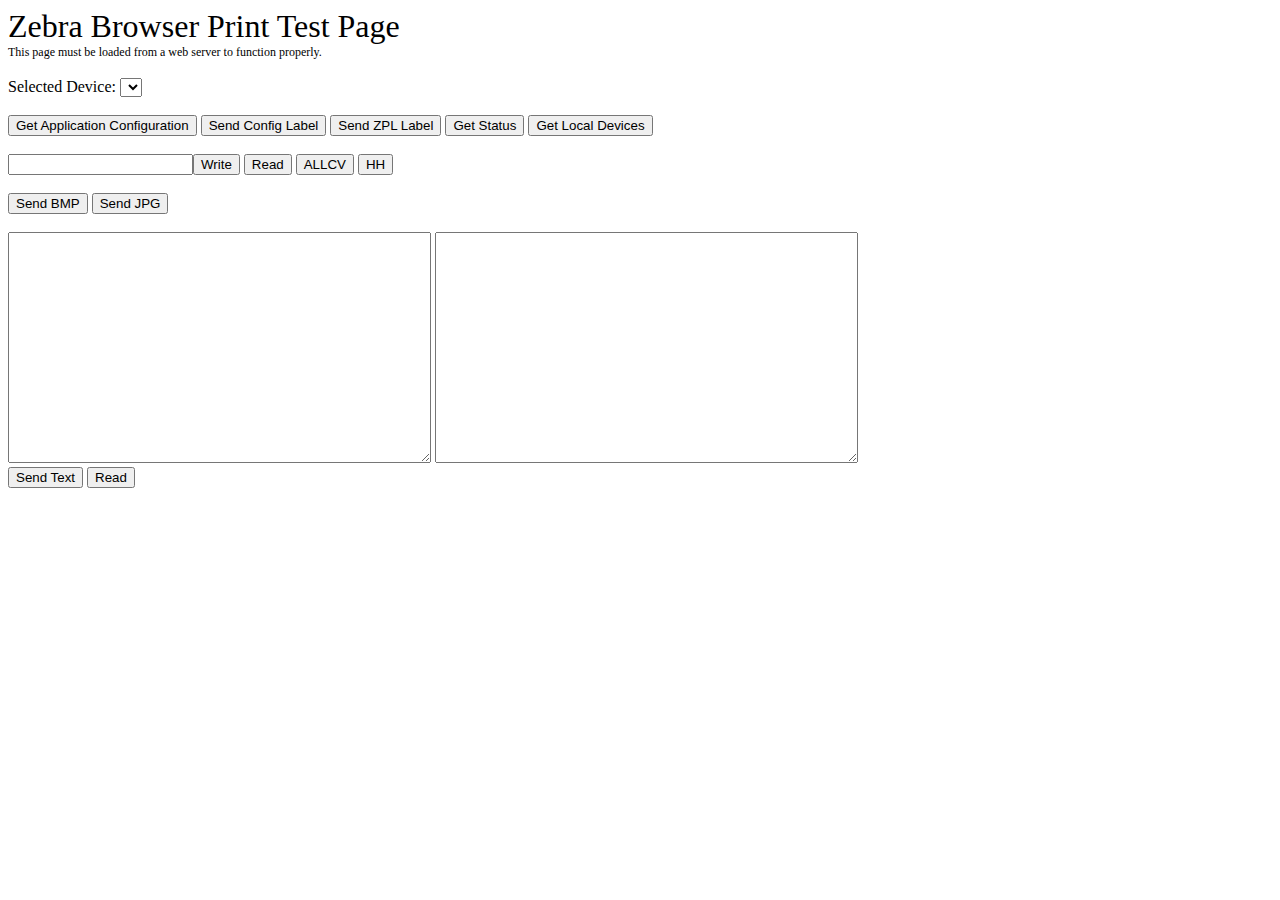
==== index.html @ 05be9f1d "Update index.html" ====
<html>
<meta http-equiv="X-UA-Compatible" content="IE=edge"/>
<head>
<script type="text/javascript" src="../BrowserPrint-2.0.0.75.min.js"></script>
<script type="text/javascript">
var allcvctr = 0;
var selected_device;
var devices = [];
function setup()
{
	//Get the default device from the application as a first step. Discovery takes longer to complete.
	BrowserPrint.getDefaultDevice("printer", function(device)
			{
		
				//Add device to list of devices and to html select element
				selected_device = device;
				devices.push(device);
				var html_select = document.getElementById("selected_device");
				var option = document.createElement("option");
				option.text = device.name;
				html_select.add(option);
				
				//Discover any other devices available to the application
				BrowserPrint.getLocalDevices(function(device_list){
					for(var i = 0; i < device_list.length; i++)
					{
						//Add device to list of devices and to html select element
						var device = device_list[i];
						if(!selected_device || device.uid != selected_device.uid)
						{
							devices.push(device);
							var option = document.createElement("option");
							option.text = device.name;
							option.value = device.uid;
							html_select.add(option);
						}
					}
					
				}, function(){alert("Error getting local devices")},"printer");
				
			}, function(error){
				alert(error);
			})
}
function getConfig(){
	BrowserPrint.getApplicationConfiguration(function(config){
		alert(JSON.stringify(config))
	}, function(error){
		alert(JSON.stringify(new BrowserPrint.ApplicationConfiguration()));
	})
}

function writeToSelectedPrinter(dataToWrite)
{
	selected_device.send(dataToWrite, undefined, errorCallback);
}
var readCallback = function(readData) {
	if(readData === undefined || readData === null || readData === "")
	{
		alert("No Response from Device/ No Response Needed/ Response Completed");
	}
	else
	{
		var x = document.getElementById('read_text2').value
		document.getElementById('read_text2').value = x + readData;
	}
	
}
var errorCallback = function(errorMessage){
	alert("Error: " + errorMessage);	
}
var mCallback = function(readData) {
	if(readData === undefined || readData === null || readData === "")
	{
		alert("No Response from Device");
	}
	else if(readData.includes('""'))
	{
		var x = document.getElementById('read_text2').value
		document.getElementById('read_text2').value = x + readData;
		alert("ALLCV complete")
	}
	else
	{
		var x = document.getElementById('read_text2').value
		document.getElementById('read_text2').value = x + readData;
		setTimeout(readm,3000);
	}
}
var hhCallback = function(readData) {
	if(readData === undefined || readData === null || readData === "")
	{
		alert("No Response from Device/ No Response Needed/ Response Completed");
	}
	else
	{
		var x = document.getElementById('read_text2').value
		document.getElementById('read_text2').value = x + readData;
		readm2();
	}
}


function readFromSelectedPrinter()
{

	selected_device.read(readCallback, errorCallback);
	
}
function getDeviceCallback(deviceList)
{
	alert("Devices: \n" + JSON.stringify(deviceList, null, 4))
}

function getallcv()
{
	selected_device.send("! U1 getvar \"allcv\" \r\n", undefined, errorCallback);
	setTimeout(readm,3000);
}
function getHH()
{
	selected_device.send("~CC^^XA^HH^XZ", undefined, errorCallback);
	readm2();
}

function readm()
{
	selected_device.read(mCallback, errorCallback);
}
function readm2()
{
	selected_device.read(hhCallback, errorCallback);
}

function sendImage(imageUrl)
{
	url = "https://rocky289.github.io/" + imageUrl;
	selected_device.sendUrl(url, undefined, errorCallback)
}
function sendImageHttp(imageUrl)
{
	url = window.location.href.substring(0, window.location.href.lastIndexOf("/"));
	url = url + "/" + imageUrl;
	url = url.replace("https", "http");
	selected_device.sendUrl(url, undefined, errorCallback)
}
function onDeviceSelected(selected)
{
	for(var i = 0; i < devices.length; ++i){
		if(selected.value == devices[i].uid)
		{
			selected_device = devices[i];
			return;
		}
	}
}
window.onload = setup;
</script>
</head>
<body>

<span style="padding-right:50px; font-size:200%">Zebra Browser Print Test Page</span><br/>
<span style="font-size:75%">This page must be loaded from a web server to function properly.</span><br><br>
Selected Device: <select id="selected_device" onchange=onDeviceSelected(this);></select> <!--  <input type="button" value="Change" onclick="changeDevice();">--> <br/><br/> 
<input type="button" value="Get Application Configuration" onclick="getConfig()">  <input type="button" value="Send Config Label" onclick="writeToSelectedPrinter('~wc')">  <input type="button" value="Send ZPL Label" onclick="writeToSelectedPrinter('^XA^FO200,200^A0N36,36^FDTest Label^FS^XZ')">  <input type="button" value="Get Status" onclick="writeToSelectedPrinter('~hs'); readFromSelectedPrinter()">  <input type="button" value="Get Local Devices" onclick="BrowserPrint.getLocalDevices(getDeviceCallback, errorCallback);"><br/><br/>
<input type="text" name="write_text" id="write_text"><input type="button" value="Write" onclick="writeToSelectedPrinter(document.getElementById('write_text').value)">  <input type="button" value="Read" onclick="readFromSelectedPrinter()">  <input type="button" value="ALLCV" onclick="getallcv()">  <input type="button" value="HH" onclick="getHH()"><br/><br/>
<input type="button" value="Send BMP" onclick="sendImage('Zebra_logobox.bmp');">  <input type="button" value="Send JPG" onclick="sendImage('ZebraGray.jpg');"><br/><br/>
<textarea rows="15" cols="50" name="write_text2" id="write_text2" ></textarea>  <textarea rows="15" cols="50" name="read_text2" id="read_text2" ></textarea><br/><input type="button" value="Send Text" onclick="writeToSelectedPrinter(document.getElementById('write_text2').value)">  <input type="button" value="Read" onclick="readFromSelectedPrinter()"><br/><br/>

</body>
</html>
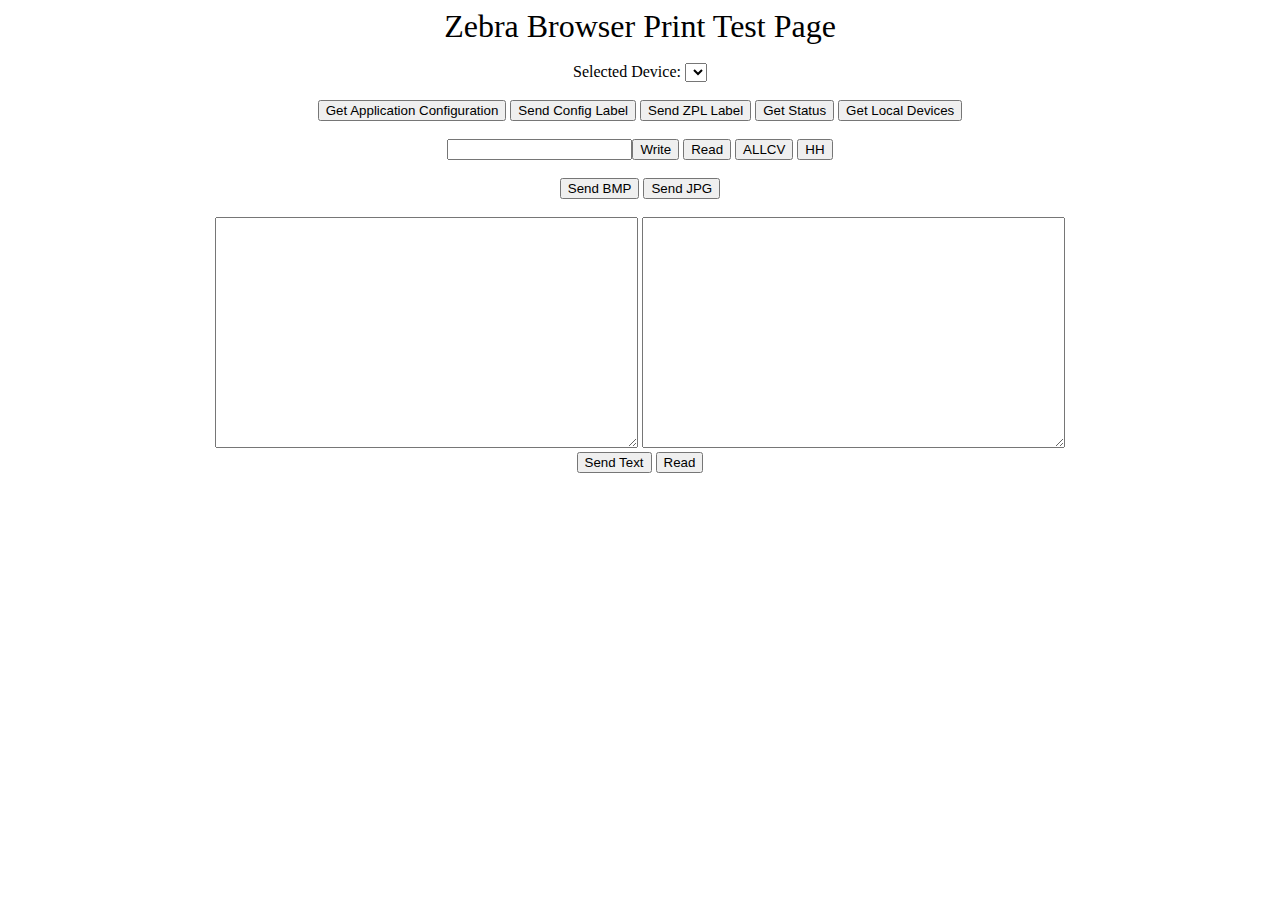
==== commit c9cea9d2: "Update index.html" ====
--- a/index.html
+++ b/index.html
@@ -2,170 +2,17 @@
 <meta http-equiv="X-UA-Compatible" content="IE=edge"/>
 <head>
 <script type="text/javascript" src="../BrowserPrint-2.0.0.75.min.js"></script>
-<script type="text/javascript">
-var allcvctr = 0;
-var selected_device;
-var devices = [];
-function setup()
-{
-	//Get the default device from the application as a first step. Discovery takes longer to complete.
-	BrowserPrint.getDefaultDevice("printer", function(device)
-			{
-		
-				//Add device to list of devices and to html select element
-				selected_device = device;
-				devices.push(device);
-				var html_select = document.getElementById("selected_device");
-				var option = document.createElement("option");
-				option.text = device.name;
-				html_select.add(option);
-				
-				//Discover any other devices available to the application
-				BrowserPrint.getLocalDevices(function(device_list){
-					for(var i = 0; i < device_list.length; i++)
-					{
-						//Add device to list of devices and to html select element
-						var device = device_list[i];
-						if(!selected_device || device.uid != selected_device.uid)
-						{
-							devices.push(device);
-							var option = document.createElement("option");
-							option.text = device.name;
-							option.value = device.uid;
-							html_select.add(option);
-						}
-					}
-					
-				}, function(){alert("Error getting local devices")},"printer");
-				
-			}, function(error){
-				alert(error);
-			})
-}
-function getConfig(){
-	BrowserPrint.getApplicationConfiguration(function(config){
-		alert(JSON.stringify(config))
-	}, function(error){
-		alert(JSON.stringify(new BrowserPrint.ApplicationConfiguration()));
-	})
-}
+<script type="text/javascript" src="../rocky289.js"></script>
+</head>
+<body><center>
 
-function writeToSelectedPrinter(dataToWrite)
-{
-	selected_device.send(dataToWrite, undefined, errorCallback);
-}
-var readCallback = function(readData) {
-	if(readData === undefined || readData === null || readData === "")
-	{
-		alert("No Response from Device/ No Response Needed/ Response Completed");
-	}
-	else
-	{
-		var x = document.getElementById('read_text2').value
-		document.getElementById('read_text2').value = x + readData;
-	}
-	
-}
-var errorCallback = function(errorMessage){
-	alert("Error: " + errorMessage);	
-}
-var mCallback = function(readData) {
-	if(readData === undefined || readData === null || readData === "")
-	{
-		alert("No Response from Device");
-	}
-	else if(readData.includes('""'))
-	{
-		var x = document.getElementById('read_text2').value
-		document.getElementById('read_text2').value = x + readData;
-		alert("ALLCV complete")
-	}
-	else
-	{
-		var x = document.getElementById('read_text2').value
-		document.getElementById('read_text2').value = x + readData;
-		setTimeout(readm,3000);
-	}
-}
-var hhCallback = function(readData) {
-	if(readData === undefined || readData === null || readData === "")
-	{
-		alert("No Response from Device/ No Response Needed/ Response Completed");
-	}
-	else
-	{
-		var x = document.getElementById('read_text2').value
-		document.getElementById('read_text2').value = x + readData;
-		readm2();
-	}
-}
+<span style="font-size:200%">Zebra Browser Print Test Page</span><br/><br/>
 
-
-function readFromSelectedPrinter()
-{
-
-	selected_device.read(readCallback, errorCallback);
-	
-}
-function getDeviceCallback(deviceList)
-{
-	alert("Devices: \n" + JSON.stringify(deviceList, null, 4))
-}
-
-function getallcv()
-{
-	selected_device.send("! U1 getvar \"allcv\" \r\n", undefined, errorCallback);
-	setTimeout(readm,3000);
-}
-function getHH()
-{
-	selected_device.send("~CC^^XA^HH^XZ", undefined, errorCallback);
-	readm2();
-}
-
-function readm()
-{
-	selected_device.read(mCallback, errorCallback);
-}
-function readm2()
-{
-	selected_device.read(hhCallback, errorCallback);
-}
-
-function sendImage(imageUrl)
-{
-	url = "https://rocky289.github.io/" + imageUrl;
-	selected_device.sendUrl(url, undefined, errorCallback)
-}
-function sendImageHttp(imageUrl)
-{
-	url = window.location.href.substring(0, window.location.href.lastIndexOf("/"));
-	url = url + "/" + imageUrl;
-	url = url.replace("https", "http");
-	selected_device.sendUrl(url, undefined, errorCallback)
-}
-function onDeviceSelected(selected)
-{
-	for(var i = 0; i < devices.length; ++i){
-		if(selected.value == devices[i].uid)
-		{
-			selected_device = devices[i];
-			return;
-		}
-	}
-}
-window.onload = setup;
-</script>
-</head>
-<body>
-
-<span style="padding-right:50px; font-size:200%">Zebra Browser Print Test Page</span><br/>
-<span style="font-size:75%">This page must be loaded from a web server to function properly.</span><br><br>
 Selected Device: <select id="selected_device" onchange=onDeviceSelected(this);></select> <!--  <input type="button" value="Change" onclick="changeDevice();">--> <br/><br/> 
 <input type="button" value="Get Application Configuration" onclick="getConfig()">  <input type="button" value="Send Config Label" onclick="writeToSelectedPrinter('~wc')">  <input type="button" value="Send ZPL Label" onclick="writeToSelectedPrinter('^XA^FO200,200^A0N36,36^FDTest Label^FS^XZ')">  <input type="button" value="Get Status" onclick="writeToSelectedPrinter('~hs'); readFromSelectedPrinter()">  <input type="button" value="Get Local Devices" onclick="BrowserPrint.getLocalDevices(getDeviceCallback, errorCallback);"><br/><br/>
 <input type="text" name="write_text" id="write_text"><input type="button" value="Write" onclick="writeToSelectedPrinter(document.getElementById('write_text').value)">  <input type="button" value="Read" onclick="readFromSelectedPrinter()">  <input type="button" value="ALLCV" onclick="getallcv()">  <input type="button" value="HH" onclick="getHH()"><br/><br/>
 <input type="button" value="Send BMP" onclick="sendImage('Zebra_logobox.bmp');">  <input type="button" value="Send JPG" onclick="sendImage('ZebraGray.jpg');"><br/><br/>
 <textarea rows="15" cols="50" name="write_text2" id="write_text2" ></textarea>  <textarea rows="15" cols="50" name="read_text2" id="read_text2" ></textarea><br/><input type="button" value="Send Text" onclick="writeToSelectedPrinter(document.getElementById('write_text2').value)">  <input type="button" value="Read" onclick="readFromSelectedPrinter()"><br/><br/>
-
+</center>
 </body>
 </html>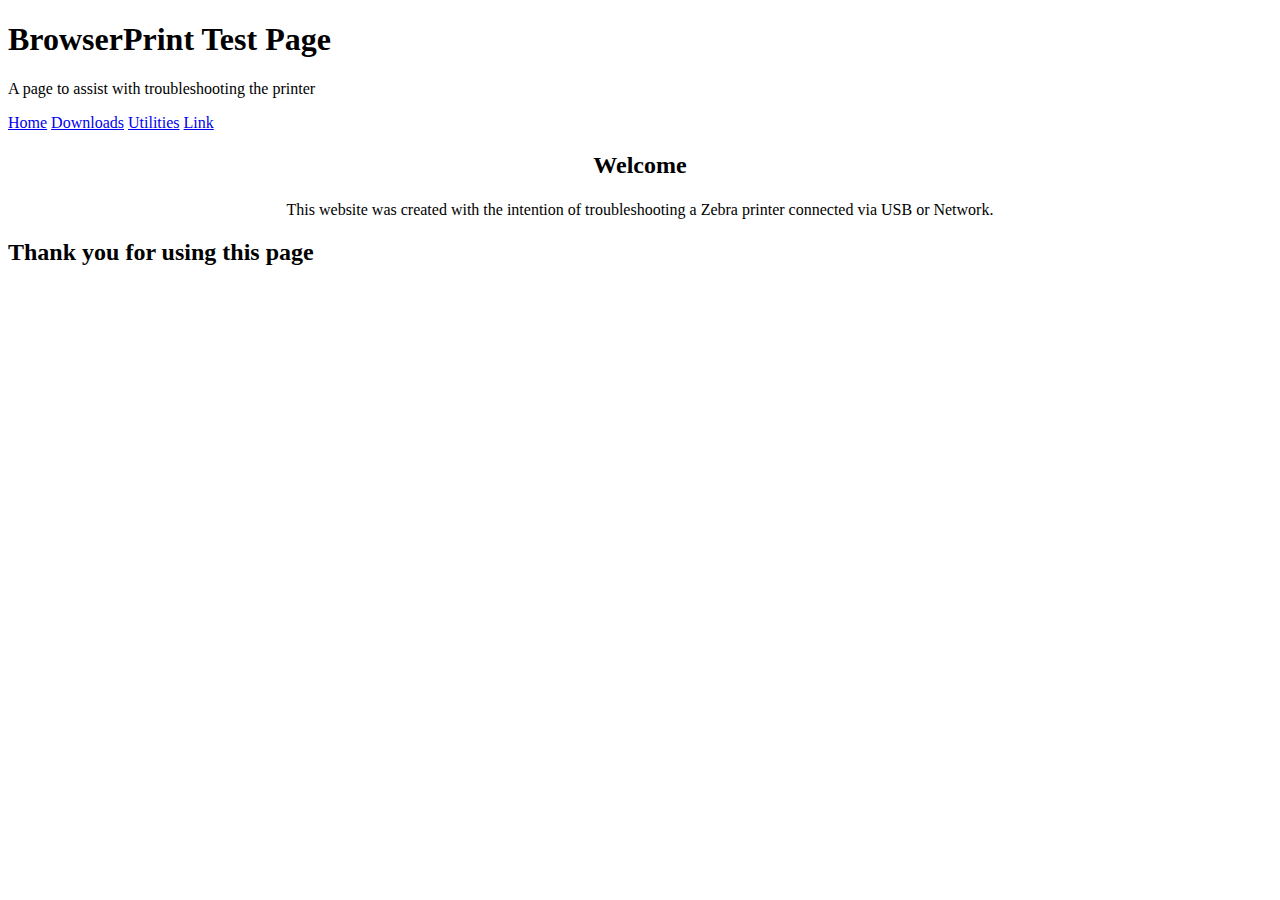
==== commit 3ef9e09d: "Update website interface" ====
--- a/index.html
+++ b/index.html
@@ -1,18 +1,39 @@
-<html>
-<meta http-equiv="X-UA-Compatible" content="IE=edge"/>
+<!DOCTYPE html>
+<html lang="en">
 <head>
-<script type="text/javascript" src="../BrowserPrint-2.0.0.75.min.js"></script>
-<script type="text/javascript" src="../rocky289.js"></script>
+<title>Zebra Browser Print Test Page</title>
+<meta charset="UTF-8">
+<meta name="viewport" content="width=device-width, initial-scale=1">
+<link rel="stylesheet" type="text/css" href="/css/newcss.css">
 </head>
-<body><center>
+<body>
 
-<span style="font-size:200%">Zebra Browser Print Test Page</span><br/><br/>
+<div class="header">
+  <h1>BrowserPrint Test Page</h1>
+  <p>A page to assist with troubleshooting the printer</p>
+</div>
 
-Selected Device: <select id="selected_device" onchange=onDeviceSelected(this);></select> <!--  <input type="button" value="Change" onclick="changeDevice();">--> <br/><br/> 
-<input type="button" value="Get Application Configuration" onclick="getConfig()">  <input type="button" value="Send Config Label" onclick="writeToSelectedPrinter('~wc')">  <input type="button" value="Send ZPL Label" onclick="writeToSelectedPrinter('^XA^FO200,200^A0N36,36^FDTest Label^FS^XZ')">  <input type="button" value="Get Status" onclick="writeToSelectedPrinter('~hs'); readFromSelectedPrinter()">  <input type="button" value="Get Local Devices" onclick="BrowserPrint.getLocalDevices(getDeviceCallback, errorCallback);"><br/><br/>
-<input type="text" name="write_text" id="write_text"><input type="button" value="Write" onclick="writeToSelectedPrinter(document.getElementById('write_text').value)">  <input type="button" value="Read" onclick="readFromSelectedPrinter()">  <input type="button" value="ALLCV" onclick="getallcv()">  <input type="button" value="HH" onclick="getHH()"><br/><br/>
-<input type="button" value="Send BMP" onclick="sendImage('Zebra_logobox.bmp');">  <input type="button" value="Send JPG" onclick="sendImage('ZebraGray.jpg');"><br/><br/>
-<textarea rows="15" cols="50" name="write_text2" id="write_text2" ></textarea>  <textarea rows="15" cols="50" name="read_text2" id="read_text2" ></textarea><br/><input type="button" value="Send Text" onclick="writeToSelectedPrinter(document.getElementById('write_text2').value)">  <input type="button" value="Read" onclick="readFromSelectedPrinter()"><br/><br/>
-</center>
+<div class="navbar">
+  <a href="index.html" class="active">Home</a>
+  <a href="download.html">Downloads</a>
+  <a href="utils.html">Utilities</a>
+  <a href="#">Link</a>
+</div>
+
+<div class="row">
+  <div class="main">
+	<center>
+    <h2>Welcome</h2>
+    <h5></h5>
+    <p>This website was created with the intention of troubleshooting a Zebra printer connected via USB or Network.</p>
+	<p></p>
+	</center>
+  </div>
+</div>
+
+<div class="footer">
+  <h2>Thank you for using this page</h2>
+</div>
+
 </body>
-</html>+</html>
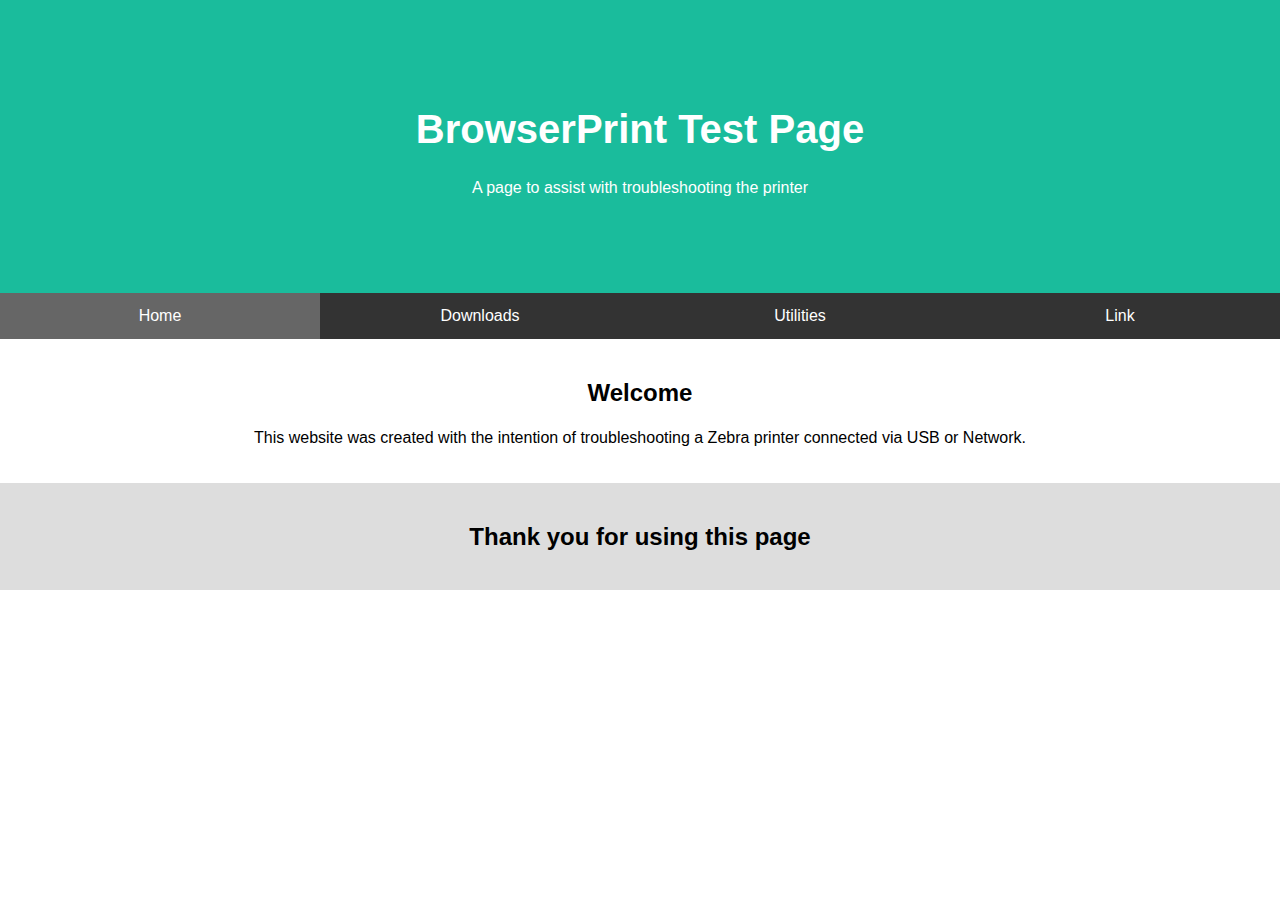
==== commit 64e71758: "CSS Update 3" ====
--- a/index.html
+++ b/index.html
@@ -4,7 +4,7 @@
 <title>Zebra Browser Print Test Page</title>
 <meta charset="UTF-8">
 <meta name="viewport" content="width=device-width, initial-scale=1">
-<link rel="stylesheet" type="text/css" href="/css/newcss.css">
+<link rel="stylesheet" type="text/css" href="/css/newCSS.css">
 </head>
 <body>
 
--- a/css/newCSS.css
+++ b/css/newCSS.css
@@ -0,0 +1,122 @@
+* {
+  box-sizing: border-box;
+}
+
+/* Style the body */
+body {
+  font-family: Arial, Helvetica, sans-serif;
+  margin: 0;
+}
+
+/* Header/logo Title */
+.header {
+  padding: 80px;
+  text-align: center;
+  background: #1abc9c;
+  color: white;
+}
+
+/* Increase the font size of the heading */
+.header h1 {
+  font-size: 40px;
+}
+
+/* Sticky navbar - toggles between relative and fixed, depending on the scroll position. It is positioned relative until a given offset position is met in the viewport - then it "sticks" in place (like position:fixed). The sticky value is not supported in IE or Edge 15 and earlier versions. However, for these versions the navbar will inherit default position */
+.navbar {
+  overflow: hidden;
+  background-color: #333;
+  position: sticky;
+  position: -webkit-sticky;
+  top: 0;
+}
+
+/* Style the navigation bar links */
+.navbar a {
+  float: left;
+  display: block;
+  color: white;
+  text-align: center;
+  padding: 14px;
+  width: 25%;  
+  text-decoration: none;
+}
+
+
+/* Right-aligned link */
+.navbar a.right {
+  float: right;
+}
+
+/* Change color on hover */
+.navbar a:hover {
+  background-color: #ddd;
+  color: black;
+}
+
+/* Active/current link */
+.navbar a.active {
+  background-color: #666;
+  color: white;
+}
+
+/* Column container */
+.row {  
+  display: -ms-flexbox; /* IE10 */
+  display: flex;
+  -ms-flex-wrap: wrap; /* IE10 */
+  flex-wrap: wrap;
+}
+
+/* Create two unequal columns that sits next to each other */
+/* Sidebar/left column */
+.side {
+  -ms-flex: 0%; /* IE10 */
+  flex: 0%;
+  background-color: #f1f1f1;
+  padding: 20px;
+}
+
+/* Main column */
+.main {   
+  -ms-flex: 100%; /* IE10 */
+  flex: 100%;
+  background-color: white;
+  padding: 20px;
+}
+
+/* Fake image, just for this example */
+.fakeimg {
+  background-color: #aaa;
+  width: 100%;
+  padding: 20px;
+}
+
+select {
+  text-align: center;
+  text-align-last: center;
+}
+option {
+  text-align: left;
+}
+
+/* Footer */
+.footer {
+  padding: 20px;
+  text-align: center;
+  background: #ddd;
+}
+
+/* Responsive layout - when the screen is less than 700px wide, make the two columns stack on top of each other instead of next to each other */
+@media screen and (max-width: 700px) {
+  .row {   
+    flex-direction: column;
+  }
+}
+
+/* Responsive layout - when the screen is less than 400px wide, make the navigation links stack on top of each other instead of next to each other */
+@media screen and (max-width: 400px) {
+  .navbar a {
+    float: none;
+    width: 100%;
+  }
+}